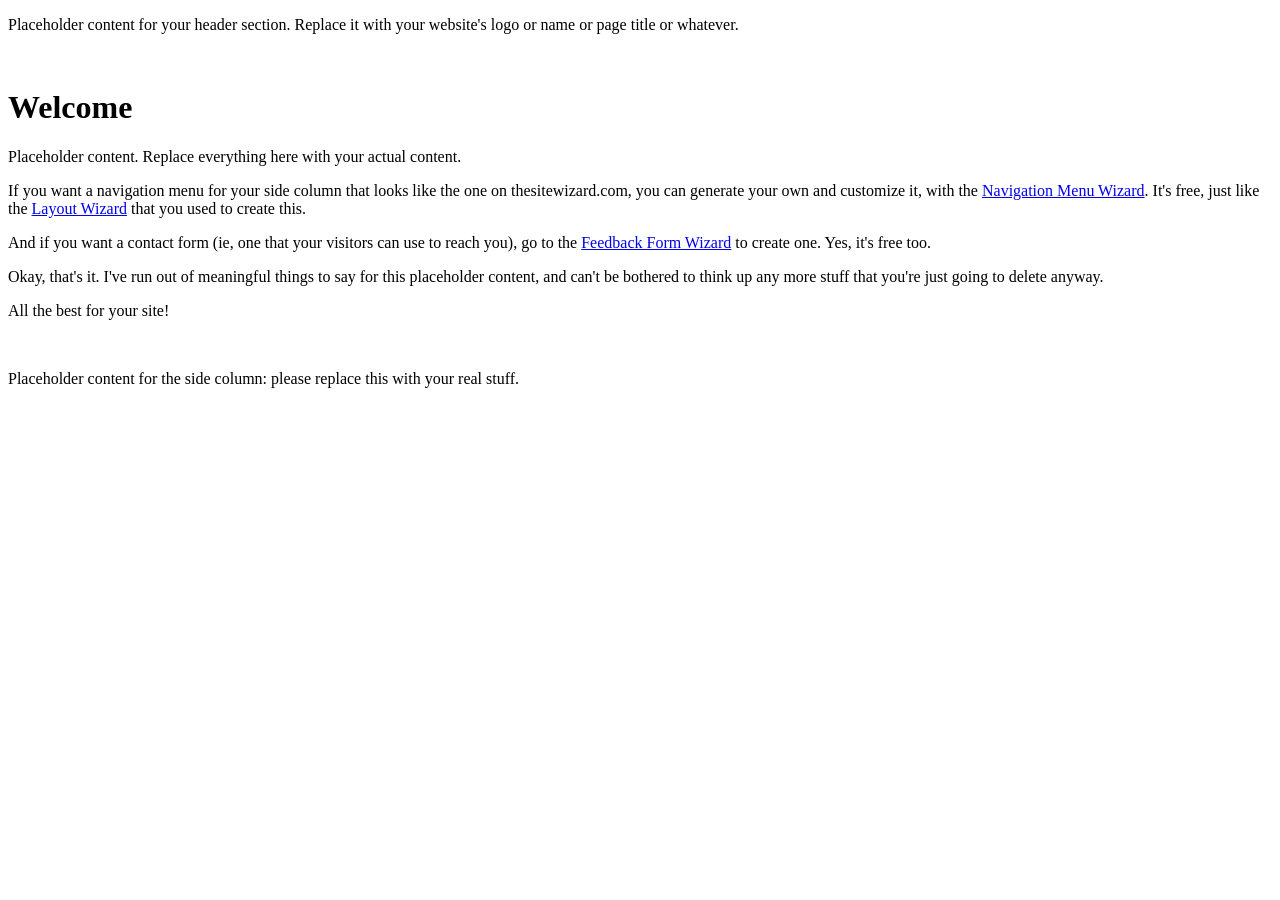
==== index.html @ fdefdc47 "Create index.html" ====
<!DOCTYPE HTML PUBLIC "-//W3C//DTD HTML 4.01 Transitional//EN" "http://www.w3.org/TR/html4/loose.dtd">
<html lang="en">
<head>
<meta http-equiv="Content-type" content="text/html;charset=UTF-8">
<title>Insert web page title here</title>
<meta http-equiv="Content-Style-Type" content="text/css">
<meta name="generator" content="thesitewizard.com's Layout Wizard 4.0.0">
<meta name="viewport" content="width=device-width, initial-scale=1">
<link rel="stylesheet" type="text/css" media="all" href="styles.css">
</head>

<body>

<div id="tswcontainer">
	<div id="tswheader">
	<!-- start of header section: insert your logo, etc, here -->

	<p>
	Placeholder content for your header section. Replace it with your website's logo or name or page title or whatever.
	</p>
	<p>&nbsp;</p>

	<!-- end of header section: insert your logo, etc, above this line -->
	</div>

	<div id="tswcontent">
	<div id="tswcontproper">
	<!-- start of content column: insert your content here -->

	<h1>Welcome</h1>
	<p>
	Placeholder content. Replace everything here with your actual content.
	</p>
	<p>
	If you want a navigation menu for your side column that looks like the one on thesitewizard.com,
	you can generate your own and customize it, with the
	<a href="https://www.thesitewizard.com/wizards/css-menu-buttons.shtml">Navigation Menu Wizard</a>.
	It's free, just like the <a href="https://www.thesitewizard.com/wizards/layout.shtml">Layout Wizard</a>
	that you used to create this.
	</p>
	<p>
	And if you want a contact form (ie, one that your visitors can use to reach you), go to the
	<a href="https://www.thesitewizard.com/wizards/feedbackform.shtml">Feedback Form Wizard</a>
	to create one. Yes, it's free too.
	</p>
	<p>
	Okay, that's it. I've run out of meaningful things to say for this placeholder content, and can't be bothered to
	think up any more stuff that you're just going to delete anyway.
	</p>
	<p>
	All the best for your site!
	</p>
	<p>&nbsp;</p>

	<!-- end of content column: put your content above this line -->
	</div>
	</div>

	<div id="tswsidecol">
	<div id="tswsideproper">
	<!-- start of side column: insert your navigation menu, etc, here -->

	<p>
	Placeholder content
	for the side column:
	please replace this
	with your real stuff.
	</p>

	<!-- end of side column: put your navigation menu, etc, above this line -->
	</div>
	</div>
	<div style="clear: both;"></div>

</div>

</body>

</html>
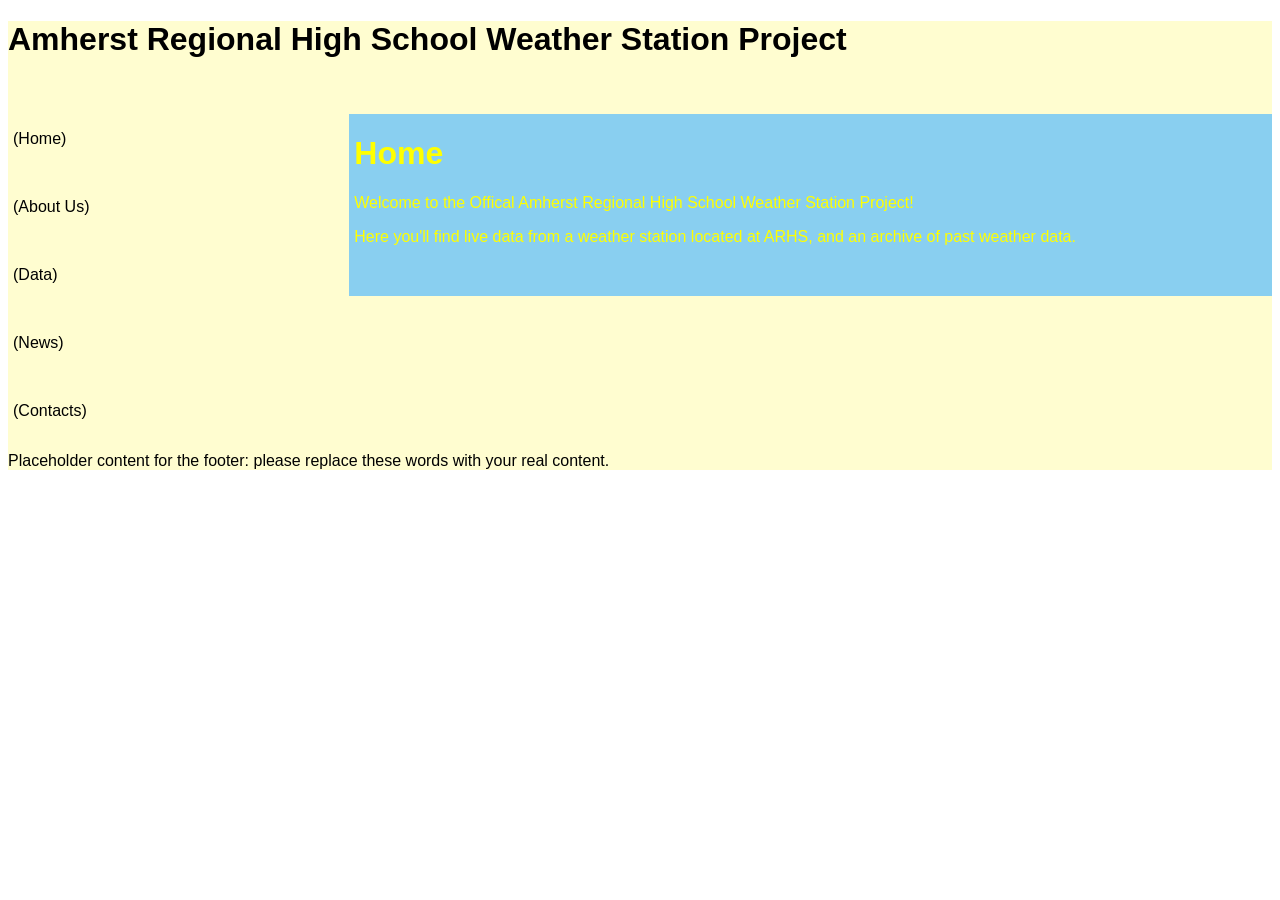
==== commit 605315de: "New Layout" ====
--- a/index.html
+++ b/index.html
@@ -15,9 +15,9 @@
 	<div id="tswheader">
 	<!-- start of header section: insert your logo, etc, here -->
 
-	<p>
-	Placeholder content for your header section. Replace it with your website's logo or name or page title or whatever.
-	</p>
+	<h1>
+	Amherst Regional High School Weather Station Project
+	</h1>
 	<p>&nbsp;</p>
 
 	<!-- end of header section: insert your logo, etc, above this line -->
@@ -27,28 +27,12 @@
 	<div id="tswcontproper">
 	<!-- start of content column: insert your content here -->
 
-	<h1>Welcome</h1>
+	<h1>Home</h1>
 	<p>
-	Placeholder content. Replace everything here with your actual content.
+	Welcome to the Offical Amherst Regional High School Weather Station Project!
 	</p>
 	<p>
-	If you want a navigation menu for your side column that looks like the one on thesitewizard.com,
-	you can generate your own and customize it, with the
-	<a href="https://www.thesitewizard.com/wizards/css-menu-buttons.shtml">Navigation Menu Wizard</a>.
-	It's free, just like the <a href="https://www.thesitewizard.com/wizards/layout.shtml">Layout Wizard</a>
-	that you used to create this.
-	</p>
-	<p>
-	And if you want a contact form (ie, one that your visitors can use to reach you), go to the
-	<a href="https://www.thesitewizard.com/wizards/feedbackform.shtml">Feedback Form Wizard</a>
-	to create one. Yes, it's free too.
-	</p>
-	<p>
-	Okay, that's it. I've run out of meaningful things to say for this placeholder content, and can't be bothered to
-	think up any more stuff that you're just going to delete anyway.
-	</p>
-	<p>
-	All the best for your site!
+	Here you'll find live data from a weather station located at ARHS, and an archive of past weather data. 
 	</p>
 	<p>&nbsp;</p>
 
@@ -61,10 +45,24 @@
 	<!-- start of side column: insert your navigation menu, etc, here -->
 
 	<p>
-	Placeholder content
-	for the side column:
-	please replace this
-	with your real stuff.
+	(Home)
+	</p>
+	<br>
+	<p>
+	(About Us)
+	</p>
+		<br>
+	<p>
+	(Data)
+	</p>
+		<br>
+	<p>
+	(News)
+	
+	</p>
+		<br>
+	<p>
+	(Contacts)
 	</p>
 
 	<!-- end of side column: put your navigation menu, etc, above this line -->
@@ -72,6 +70,16 @@
 	</div>
 	<div style="clear: both;"></div>
 
+	<div id="tswfooter">
+	<!-- start of footer section: insert your copyright notice, etc, here -->
+
+	<p>
+	Placeholder content for the footer: please replace these words with your real content.
+	</p>
+
+	<!-- end of footer section: insert your copyright notice, etc, above this line -->
+	</div>
+
 </div>
 
 </body>
--- a/styles.css
+++ b/styles.css
@@ -0,0 +1,56 @@
+/*
+	styles.css
+	Initial code generated by thesitewizard.com's Layout Wizard 4.0.0
+*/
+body {
+	font-family: Calibri, Arial, Helvetica, sans-serif ;
+}
+img {
+	max-width: 100% ;
+	width: auto ;
+	height: auto ;
+}
+input, select, button, textarea {
+	max-width: 100% ;
+}
+meter, progress, output {
+	max-width: 100% ;
+}
+div#tswsidecol {
+	float: right ;
+	width: 27% ;
+	color: #000 ;
+	background-color: #FFFDD0 ;
+}
+div#tswcontent {
+	float: right ;
+	width: 73% ;
+	color: #ffff00 ;
+	background-color: #89CFF0 ;
+}
+@media only screen and (max-width: 629px) {
+	div#tswsidecol {
+		float: none ;
+		width: 100% ;
+	}
+	div#tswcontent {
+		float: none ;
+		width: 100% ;
+	}
+}
+div#tswcontproper {
+	padding-left: 5px ;
+	padding-right: 5px ;
+}
+div#tswcontainer {
+	color: inherit ;
+	background-color: #FFFDD0 ;
+}
+div#tswsideproper, div#tswothersideproper {
+	padding-left: 5px ;
+	padding-right: 5px ;
+}
+div#tswheader {
+	color: #000 ;
+	background-color: #FFFDD0 ;
+}
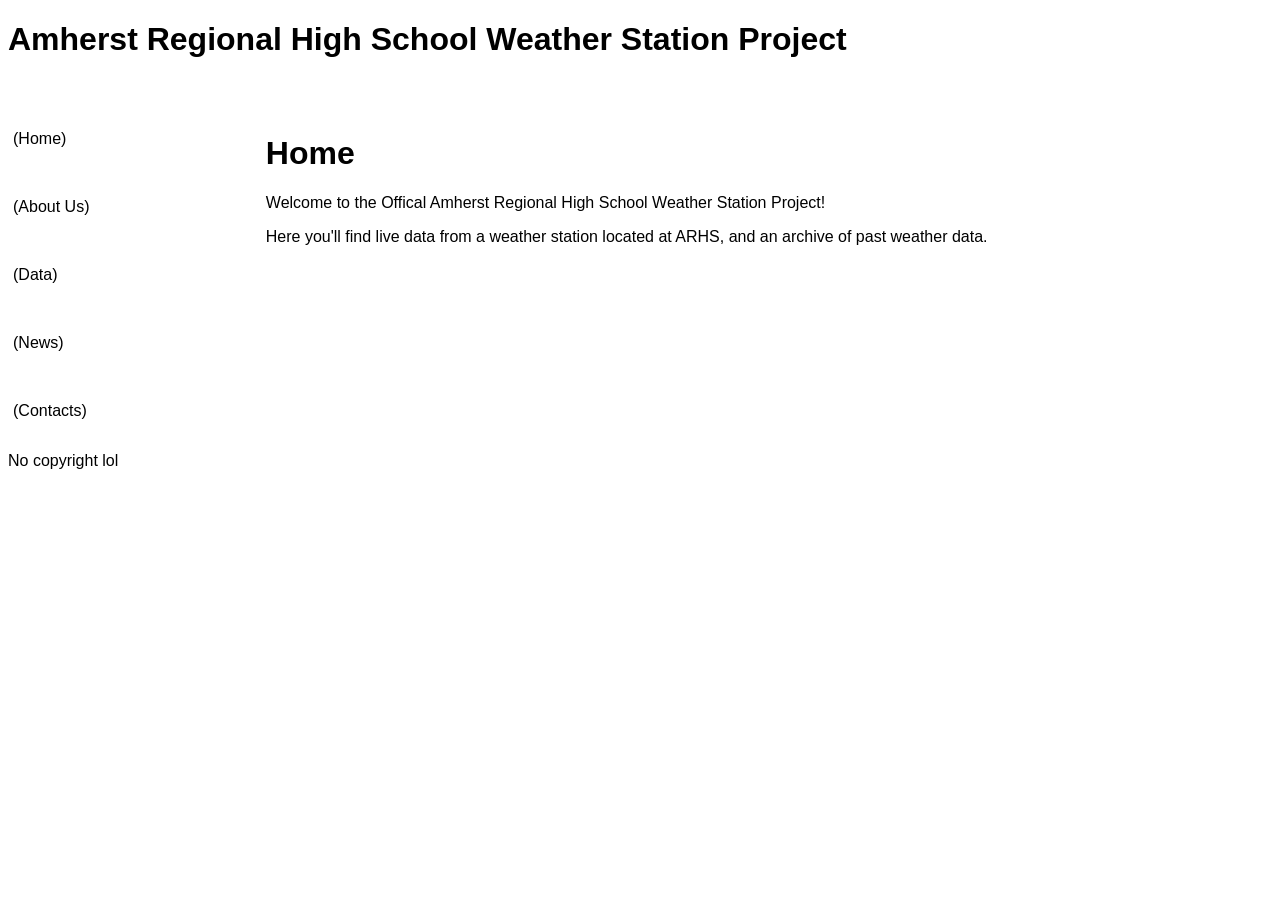
==== commit c87b6915: "Update index.html" ====
--- a/index.html
+++ b/index.html
@@ -74,7 +74,7 @@
 	<!-- start of footer section: insert your copyright notice, etc, here -->
 
 	<p>
-	Placeholder content for the footer: please replace these words with your real content.
+	No copyright lol
 	</p>
 
 	<!-- end of footer section: insert your copyright notice, etc, above this line -->
--- a/styles.css
+++ b/styles.css
@@ -3,7 +3,7 @@
 	Initial code generated by thesitewizard.com's Layout Wizard 4.0.0
 */
 body {
-	font-family: Calibri, Arial, Helvetica, sans-serif ;
+	font-family: Arial, Helvetica, sans-serif ;
 }
 img {
 	max-width: 100% ;
@@ -18,15 +18,15 @@
 }
 div#tswsidecol {
 	float: right ;
-	width: 27% ;
+	width: 20% ;
 	color: #000 ;
-	background-color: #FFFDD0 ;
+	background-color: #fff ;
 }
 div#tswcontent {
 	float: right ;
-	width: 73% ;
-	color: #ffff00 ;
-	background-color: #89CFF0 ;
+	width: 80% ;
+	color: #000 ;
+	background-color: #fff ;
 }
 @media only screen and (max-width: 629px) {
 	div#tswsidecol {
@@ -44,7 +44,7 @@
 }
 div#tswcontainer {
 	color: inherit ;
-	background-color: #FFFDD0 ;
+	background-color: #fff ;
 }
 div#tswsideproper, div#tswothersideproper {
 	padding-left: 5px ;
@@ -52,5 +52,9 @@
 }
 div#tswheader {
 	color: #000 ;
-	background-color: #FFFDD0 ;
+	background-color: #fff ;
 }
+div#tswfooter {
+	color: #000 ;
+	background-color: #fff ;
+}
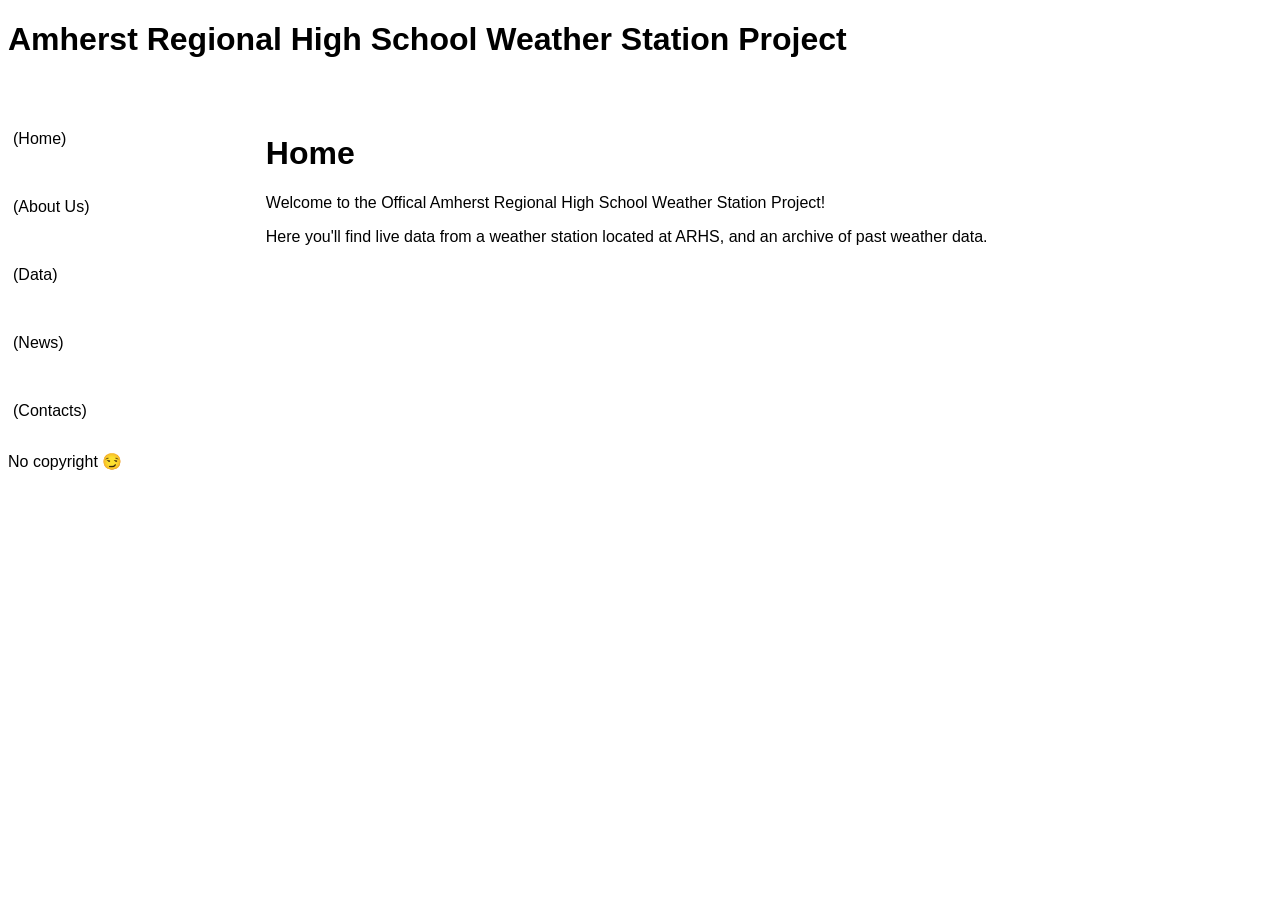
==== commit 4fdc17a7: "Update index.html" ====
--- a/index.html
+++ b/index.html
@@ -74,7 +74,7 @@
 	<!-- start of footer section: insert your copyright notice, etc, here -->
 
 	<p>
-	No copyright lol
+	No copyright 😏
 	</p>
 
 	<!-- end of footer section: insert your copyright notice, etc, above this line -->
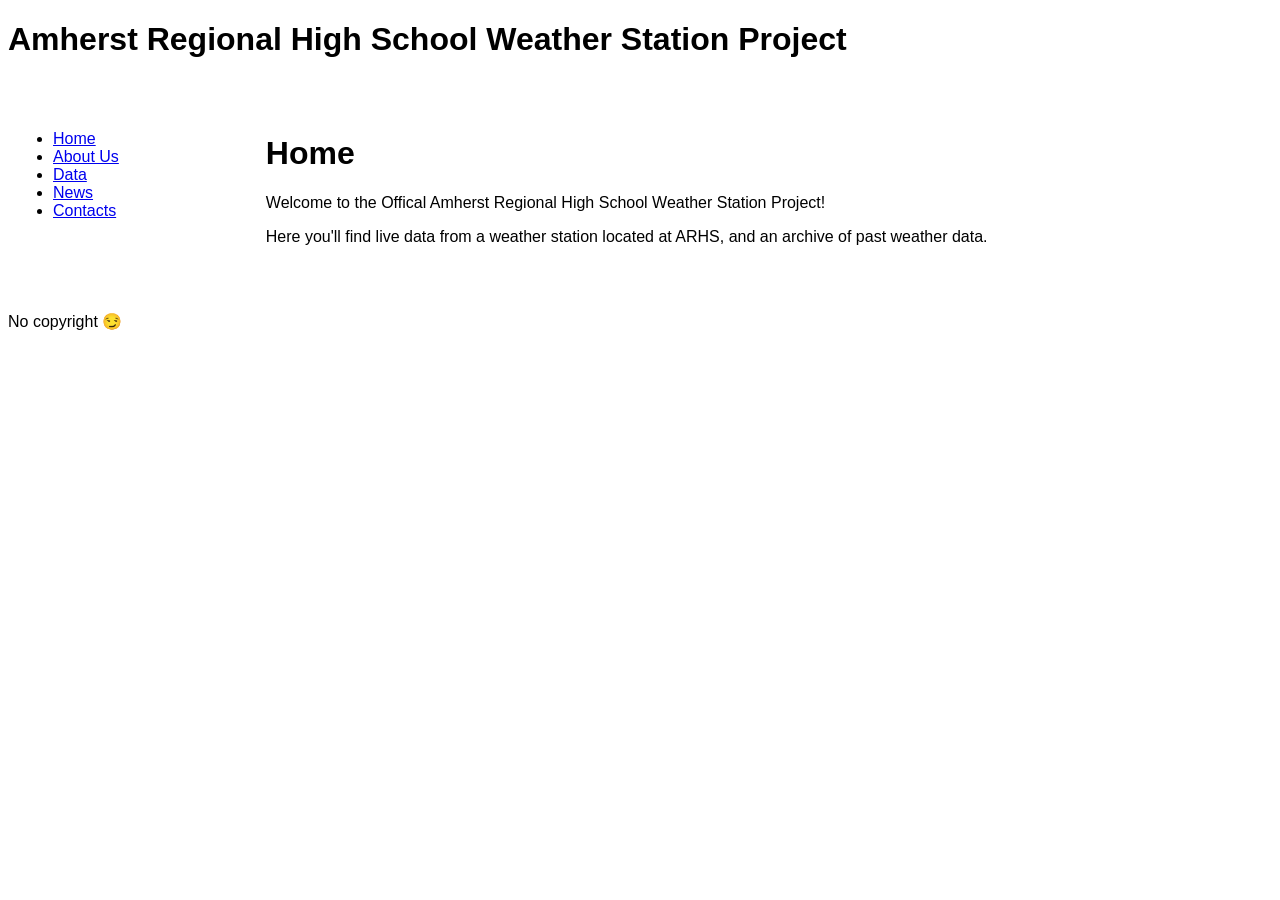
==== commit 64244e04: "Update index.html" ====
--- a/index.html
+++ b/index.html
@@ -43,27 +43,15 @@
 	<div id="tswsidecol">
 	<div id="tswsideproper">
 	<!-- start of side column: insert your navigation menu, etc, here -->
-
-	<p>
-	(Home)
-	</p>
-	<br>
-	<p>
-	(About Us)
-	</p>
-		<br>
-	<p>
-	(Data)
-	</p>
-		<br>
-	<p>
-	(News)
-	
-	</p>
-		<br>
-	<p>
-	(Contacts)
-	</p>
+	 <div id="tswcssbuttons">
+                    <ul>
+                        <li><a href="index.html">Home</a></li>
+                        <li><a href="aboutUs.html">About Us</a></li>
+                        <li><a href="data.html">Data</a></li>
+						<li><a href="news.html">News</a></li>
+						<li><a href="contacts.html">Contacts</a></li>
+                    </ul>
+        </div>
 
 	<!-- end of side column: put your navigation menu, etc, above this line -->
 	</div>
